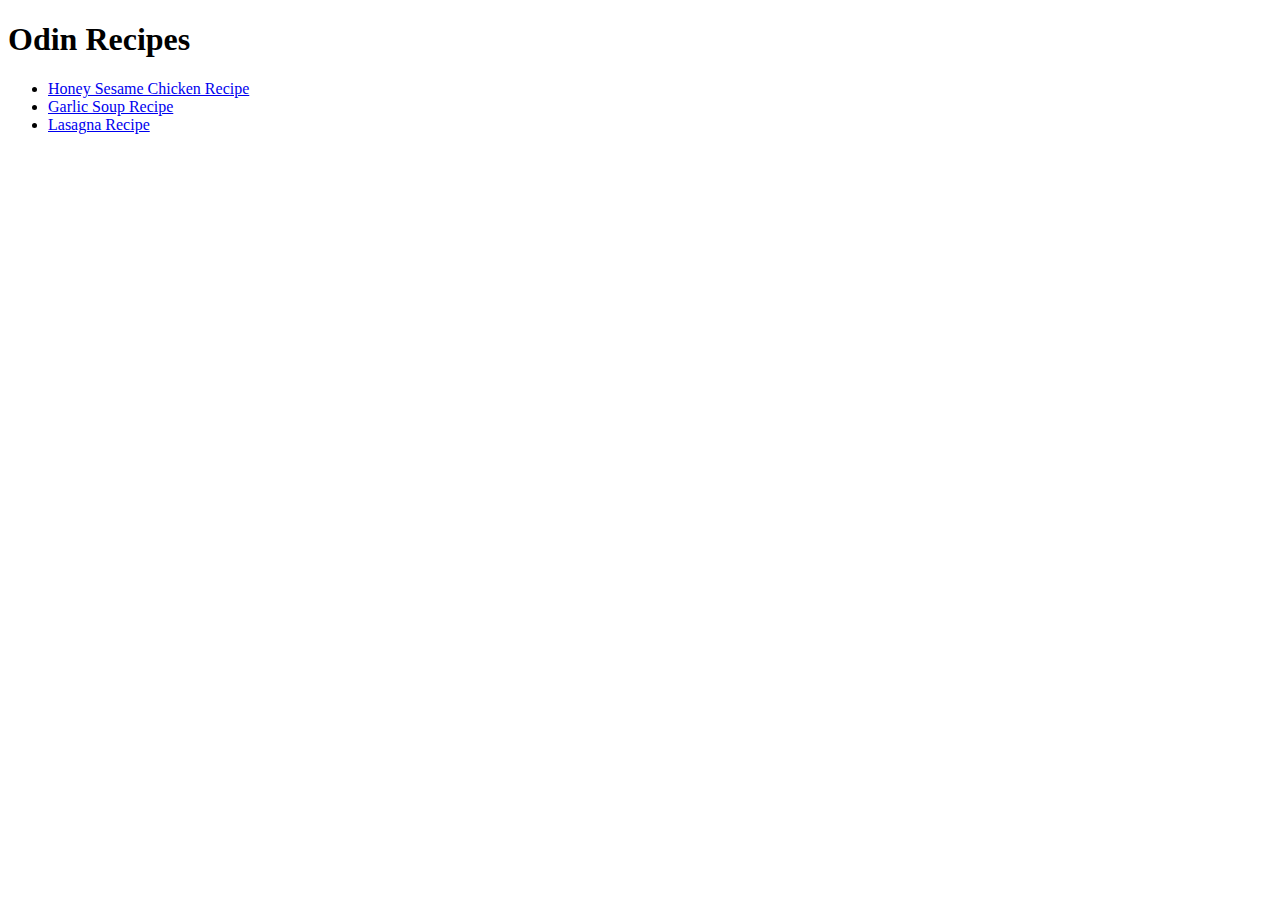
==== index.html @ ff343206 "." ====
<!DOCTYPE html>
<html lang="en">
    <head>
        <meta charset="UTF-8">
        <title>Odin Recipes</title>
    </head>
    <body>
        <h1>Odin Recipes</h1>
        <ul>
        <li><a href="recipes/honey_sesame_chicken.html">Honey Sesame Chicken Recipe</a></li>
        <li><a href="recipes/garlic_soup.html">Garlic Soup Recipe</a></li>
        <li><a href="recipes/lasagna.html">Lasagna Recipe</a></li>
        </ul>
    </body>
</html>
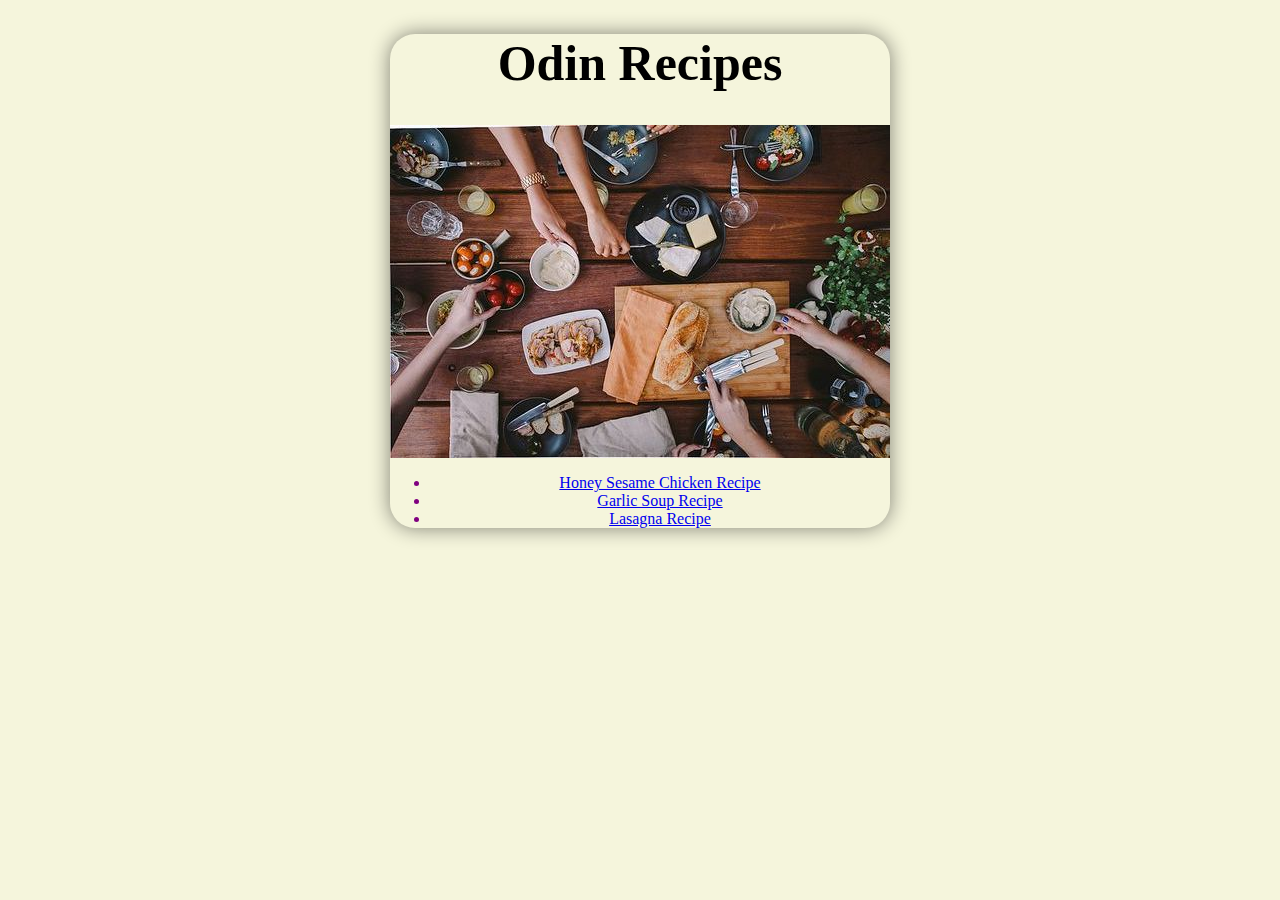
==== commit 668344e7: "Add CSS" ====
--- a/index.html
+++ b/index.html
@@ -3,13 +3,17 @@
     <head>
         <meta charset="UTF-8">
         <title>Odin Recipes</title>
+        <link rel="stylesheet" href="styles.css">
     </head>
     <body>
-        <h1>Odin Recipes</h1>
-        <ul>
-        <li><a href="recipes/honey_sesame_chicken.html">Honey Sesame Chicken Recipe</a></li>
-        <li><a href="recipes/garlic_soup.html">Garlic Soup Recipe</a></li>
-        <li><a href="recipes/lasagna.html">Lasagna Recipe</a></li>
-        </ul>
+        <div class="block">
+            <h1 class="titles">Odin Recipes</h1>
+            <img class="image" src="photos/tablefood.jpg" alt= "Table full of food">
+            <ul class="list">
+            <li><a href="recipes/honey_sesame_chicken.html">Honey Sesame Chicken Recipe</a></li>
+            <li><a href="recipes/garlic_soup.html">Garlic Soup Recipe</a></li>
+            <li><a href="recipes/lasagna.html">Lasagna Recipe</a></li>
+            </ul>
+        </div>
     </body>
 </html>--- a/styles.css
+++ b/styles.css
@@ -0,0 +1,34 @@
+body {
+    background-color: beige;
+}
+
+.block {
+    display: block;
+    margin:auto;
+    border-radius: 25px;
+    width: min(70%, 500px);
+    box-shadow: 0px 0px 20px rgba(0, 0, 0, 0.479);
+}
+.titles {
+    font-size: 50px;
+    font-family:'Times New Roman', Times, serif;
+    font-weight: bolder;
+
+}
+
+.image {
+    width: 500px;
+    height: auto;
+    display: block;
+    margin-left: auto;
+    margin-right: auto;
+}
+
+.titles,
+.list {
+    text-align: center;
+}
+
+.list {
+    color: purple;
+}